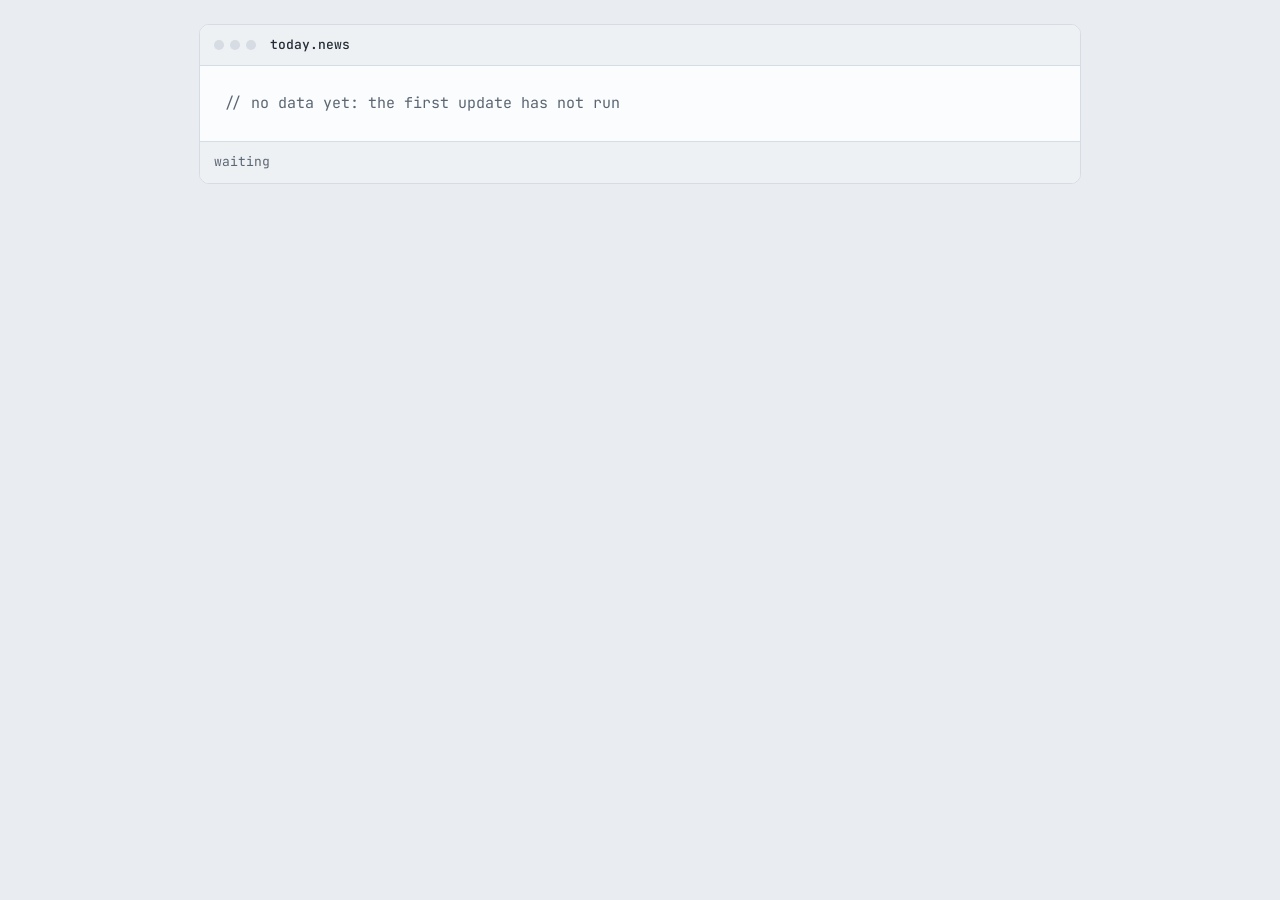
==== site/index.html @ aa1ffb6b "New section: around the world, one line per region Co-Authored-By: Claude Opus 5.5 <noreply@anthropi" ====
<!doctype html>
<html lang="en">
<head>
<meta charset="utf-8">
<meta name="viewport" content="width=device-width, initial-scale=1, viewport-fit=cover">
<meta name="description" content="What most news outlets report right now, in the words they share. Built by counting, not written by anyone.">
<link rel="icon" href="favicon.svg" type="image/svg+xml">
<link rel="icon" href="favicon.png" sizes="48x48" type="image/png">
<link rel="apple-touch-icon" href="apple-touch-icon.png">
<link rel="manifest" href="manifest.webmanifest">
<meta name="theme-color" content="#12161c">
<meta name="apple-mobile-web-app-title" content="news">
<title>news</title>
<link rel="stylesheet" href="style.css?v=13">
</head>
<body>
<!--page-->
<div class="window">
  <div class="bar">
    <div class="dots" aria-hidden="true"><i></i><i></i><i></i></div>
    <div class="tab" id="tab">today.news</div>
  </div>
  <ol class="code" id="code" aria-live="off">
    <li class="note"><span class="c">// loading. Stories appear here, most widely reported first.</span></li>
  </ol>
  <div class="status" id="status"><span>connecting</span></div>
</div>

<script>
(function () {
  "use strict";
  var REFRESH_MS = 2 * 60 * 1000;      // a local check; new data arrives about every 15 minutes
  var STALE_MIN = 60;
  var SEEN_KEY = "plainfacts.seen";

  var shown = null;                    // payload currently on screen
  var open = {};                       // story ids the reader expanded
  var days = [];                       // archive days available
  var seen = null;                     // story ids present at the reader's previous visit
  try { seen = JSON.parse(localStorage.getItem(SEEN_KEY)); } catch (e) { seen = null; }
  if (!Array.isArray(seen)) seen = null;

  function el(tag, cls, text) {
    var e = document.createElement(tag);
    if (cls) e.className = cls;
    if (text != null) e.textContent = text;
    return e;
  }
  function plural(n, word) { return n.toLocaleString() + " " + word + (n === 1 ? "" : "s"); }
  function hhmm(iso) {
    var d = new Date(iso);
    return isNaN(d) ? "" : d.toLocaleTimeString([], { hour: "2-digit", minute: "2-digit", hour12: false });
  }
  function ago(iso) {
    var min = Math.max(0, Math.round((Date.now() - new Date(iso).getTime()) / 60000));
    if (min < 1) return "just now";
    if (min < 60) return min + " min ago";
    var h = Math.floor(min / 60);
    return h < 48 ? h + " h ago" : Math.floor(h / 24) + " days ago";
  }
  function route() {                   // "#2026-11-12" or "#2026-11-12-s123"
    var m = /^#(\d{4}-\d\d-\d\d)(?:-s(\w+))?$/.exec(location.hash);
    return m ? { day: m[1], story: m[2] || null } : null;
  }
  var TAGS = {};                       // no labels on lines (owner: just facts)

  function bars(a) {
    var max = Math.max.apply(null, a);
    if (!max) return null;
    var b = el("span", "bars");
    b.setAttribute("aria-hidden", "true");
    b.title = "new outlets per 15 minutes, last 3 hours";
    a.forEach(function (v) {
      var i = el("i");
      i.style.height = Math.max(1, Math.round(v / max * 11)) + "px";
      b.appendChild(i);
    });
    return b;
  }

  function line(l, r, day) {
    var li = el("li"), d = el("details"), s = el("summary");
    li.id = "s" + l.id;
    if (seen && seen.indexOf(l.id) < 0 && !r) li.className = "new";
    if (r && r.story === l.id) { li.className = "target"; d.open = true; }
    if (open[l.id]) d.open = true;
    d.addEventListener("toggle", function () { open[l.id] = d.open; });

    if (l.sentence) {
      s.appendChild(el("span", "t", l.sentence));
    } else {
      s.appendChild(el("span", "k", l.key));
      s.appendChild(document.createTextNode(": " + l.text));
    }
    if (l.context) s.appendChild(el("span", "ctx", l.context));
    var m = el("span", "m");
    m.appendChild(document.createTextNode((l.countries || 1) + (l.countries === 1 ? " country" : " countries") + " · "));
    var nh = l.new_hour || 0;          // pace: quiet, steady, rising, surging
    var rate = el("span", "rate " + (nh >= 30 ? "r3" : nh >= 10 ? "r2" : nh >= 3 ? "r1" : "r0"),
                  "+" + nh.toLocaleString() + " outlets/h");
    rate.title = "outlets that joined in the last hour";
    m.appendChild(rate);
    (l.show_tags || l.tags || []).forEach(function (t) {
      if (TAGS[t]) { m.appendChild(document.createTextNode(" · ")); m.appendChild(el("span", "tag", TAGS[t])); }
    });
    s.appendChild(m);
    d.appendChild(s);

    var more = el("div", "more");
    if (!l.sentence) {                  // counted words only when no sentence (normally never shown)
      var c = el("div", "counted");
      c.appendChild(document.createTextNode("counted words: "));
      c.appendChild(el("span", "k", l.key));
      c.appendChild(document.createTextNode(": " + l.text));
      more.appendChild(c);
    }
    (l.headlines || []).forEach(function (h) {
      var a = el("a", "h");
      a.href = h.u; a.target = "_blank"; a.rel = "noopener noreferrer";
      a.appendChild(document.createTextNode("“" + h.t + "” "));
      a.appendChild(el("span", "", h.d));
      more.appendChild(a);
    });
    if ((l.links || []).length) {
      var also = el("div", "also");
      l.links.forEach(function (k) {
        var a = el("a", "", k.d);
        a.href = k.u; a.target = "_blank"; a.rel = "noopener noreferrer";
        also.appendChild(a);
      });
      more.appendChild(also);
    }
    var foot = el("div", "foot");
    var facts = ["first seen " + hhmm(l.first), l.outlets.toLocaleString() + " outlets", plural(l.wordings, "wording")];
    if (l.related) facts.push(l.related + " related");
    if (l.other_lang) facts.push(l.other_lang.toLocaleString() + " non-English");
    var fs = el("span", "", facts.join(" · "));
    var b = bars(l.spark || []);
    if (b) fs.appendChild(b);
    foot.appendChild(fs);
    var copy = el("button", "copy", "copy link");
    copy.type = "button";
    copy.addEventListener("click", function () {
      var url = location.href.split("#")[0] + "#" + day + "-s" + l.id;
      var done = function () { copy.textContent = "link copied"; };
      var fallback = function () { copy.textContent = url; };
      try { navigator.clipboard.writeText(url).then(done, fallback); } catch (e) { fallback(); }
    });
    foot.appendChild(copy);
    more.appendChild(foot);
    d.appendChild(more);
    li.appendChild(d);
    return li;
  }

  function status(data, r) {
    var st = document.getElementById("status");
    st.textContent = "";
    var sc = data.screened || {};
    st.appendChild(el("span", "", (sc.outlets || 0).toLocaleString() + " outlets screened"));
    if (r) {
      st.appendChild(el("span", "", "archive of " + data.day));
      var today = el("a", "", "today");
      today.href = "#";
      today.addEventListener("click", function (e) {
        e.preventDefault();
        history.replaceState(null, "", location.pathname + location.search);
        shown = null; load();
      });
      st.appendChild(today);
    } else {
      var mins = (Date.now() - new Date(data.updated).getTime()) / 60000;
      var until = data.data_until ? hhmm(data.data_until) : "";
      st.appendChild(el("span", mins > STALE_MIN ? "stale" : "",
        mins > STALE_MIN ? "stale: last update " + ago(data.updated) : "news up to " + until));
    }
    var i = days.indexOf(data.day);
    var prev = i > 0 ? days[i - 1] : (i < 0 && days.length ? days[days.length - 1] : null);
    if (prev && prev !== data.day) {
      var p = el("a", "", "previous day");
      p.href = "#" + prev;
      st.appendChild(p);
    }
    var how = el("a", "", "how this works");
    how.href = "how.html";
    st.appendChild(how);
    if (data.note) st.appendChild(el("span", "stale", data.note));
  }

  function render(data, r) {
    shown = data;
    var code = document.getElementById("code");
    document.getElementById("tab").textContent = (data.day || "today") + ".news";
    code.textContent = "";
    var found = false, section = null;
    var hours = data.history_hours || 24;
    var SECTIONS = { "new": "// new in the last 3 hours", "day": "// most covered", "ongoing": "// crises", "world": "// around the world" };
    var legend = "";
    (data.lines || []).forEach(function (l) {
      if (r && r.story === l.id) found = true;
      if (l.section && l.section !== section && SECTIONS[l.section]) {
        section = l.section;
        var h = el("li", "note sec");
        h.appendChild(el("span", "c", SECTIONS[section] + legend));
        legend = "";
        code.appendChild(h);
      }
      code.appendChild(line(l, r, data.day));
    });
    if (!(data.lines || []).length) {
      var none = el("li", "note");
      none.appendChild(el("span", "c", "// no story has reached enough outlets yet"));
      code.appendChild(none);
    }
    if (r && r.story && !found) {
      var gone = el("li", "note");
      gone.appendChild(el("span", "c", "// the linked story is no longer among this day's most reported"));
      code.appendChild(gone);
    }
    status(data, r);
    if (r && found) {
      var t = document.getElementById("s" + r.story);
      if (t && t.scrollIntoView) t.scrollIntoView({ block: "center" });
    }
  }

  function getJSON(path) {
    return fetch(path, { cache: "no-store" }).then(function (res) {
      if (!res.ok) throw new Error(String(res.status));
      return res.json();
    });
  }

  function load() {
    var r = route();
    getJSON(r ? "archive/" + r.day + ".json" : "data.json").then(function (data) {
      // Rebuild the list only when the data changed, so focus and open lines survive.
      if (!shown || shown.updated !== data.updated || shown.day !== data.day || r) render(data, r);
      else status(data, r);
    }).catch(function () {
      var st = document.getElementById("status");
      if (shown) return;
      var msg = r ? "no archive exists for " + r.day : "no data yet: the first update has not run";
      var code = document.getElementById("code"), li = el("li", "note");
      code.textContent = "";
      li.appendChild(el("span", "c", "// " + msg));
      code.appendChild(li);
      st.textContent = "";
      if (r) { var back = el("a", "", "today"); back.href = "./"; st.appendChild(back); }
      else st.appendChild(el("span", "", "waiting"));
    });
  }

  function remember() {                // what the reader has seen, for the "+" marks next time
    if (!shown || route()) return;
    try { localStorage.setItem(SEEN_KEY, JSON.stringify(shown.lines.map(function (l) { return l.id; }))); } catch (e) {}
  }

  if ("serviceWorker" in navigator) { try { navigator.serviceWorker.register("sw.js"); } catch (e) {} }
  getJSON("archive/index.json").then(function (d) { if (Array.isArray(d)) days = d; if (shown) status(shown, route()); })
    .catch(function () {});
  load();
  setInterval(load, REFRESH_MS);
  setInterval(function () { if (shown) status(shown, route()); }, 30000);
  window.addEventListener("hashchange", function () { shown = null; load(); });
  document.addEventListener("visibilitychange", function () {
    if (document.hidden) remember(); else load();
  });
  window.addEventListener("pagehide", remember);
})();
</script>
<!--/page-->
</body>
</html>
---- site/style.css ----
/* Layout: one editor window; a file of the day's stories, one numbered line each. */
@font-face {
  font-family: "JetBrains Mono"; font-weight: 400; font-style: normal; font-display: swap;
  src: url("fonts/jetbrains-mono-latin-400-normal.woff2") format("woff2");
}
@font-face {
  font-family: "JetBrains Mono"; font-weight: 500; font-style: normal; font-display: swap;
  src: url("fonts/jetbrains-mono-latin-500-normal.woff2") format("woff2");
}
:root {
  color-scheme: dark;
  --bg: #12161c;
  --window: #1a2029;
  --chrome: #222a35;
  --rule: #2e3846;
  --fg: #d9dfe7;
  --dim: #8f9aa8;
  --key: #7fb4e6;
  --num: #e3b877;
  --up: #86b99a;
  --warn: #e39a77;
  --mono: "JetBrains Mono", ui-monospace, "SF Mono", Menlo, Consolas, monospace;
}
@media (prefers-color-scheme: light) {
  :root:not([data-theme="dark"]) {
    color-scheme: light;
    --bg: #e9ecf0; --window: #fbfcfd; --chrome: #eef1f4; --rule: #d6dce3;
    --fg: #232b36; --dim: #5b6673; --key: #1b5a9c; --num: #8a5200; --up: #2a6848; --warn: #a3421a;
  }
}
:root[data-theme="light"] {
  color-scheme: light;
  --bg: #e9ecf0; --window: #fbfcfd; --chrome: #eef1f4; --rule: #d6dce3;
  --fg: #232b36; --dim: #5b6673; --key: #1b5a9c; --num: #8a5200; --up: #2a6848; --warn: #a3421a;
}
html { -webkit-text-size-adjust: 100%; }
body {
  margin: 0;
  background: var(--bg); color: var(--fg);
  font: 400 15px/1.55 var(--mono);
  padding-block: 24px;
  padding-left: max(16px, env(safe-area-inset-left, 0px));
  padding-right: max(16px, env(safe-area-inset-right, 0px));
}
.window {
  max-width: 880px; margin: 0 auto;
  background: var(--window);
  border: 1px solid var(--rule); border-radius: 10px; overflow: hidden;
}
.bar {
  display: flex; align-items: center; gap: 14px;
  background: var(--chrome); border-bottom: 1px solid var(--rule);
  padding: 10px 14px;
}
.dots { display: flex; gap: 6px; }
.dots i { width: 10px; height: 10px; border-radius: 50%; background: var(--rule); }
.tab { color: var(--fg); font-size: 13px; font-weight: 500; min-width: 0; overflow-wrap: anywhere; }
a { color: var(--key); text-decoration: none; }
a:hover { text-decoration: underline; }
a:focus-visible, summary:focus-visible, button:focus-visible {
  outline: 2px solid var(--key); outline-offset: 2px; border-radius: 2px;
}

/* the news file */
ol.code { list-style: none; margin: 0; padding: 14px 0; counter-reset: ln; }
ol.code > li {
  counter-increment: ln;
  display: grid; grid-template-columns: 1.6em minmax(0, 1fr);
  padding: 12px 16px 12px 0;
}
ol.code > li::before {
  content: ""; color: var(--dim);
  text-align: right; padding-right: 1.3em;
  font-variant-numeric: tabular-nums; user-select: none;
}
ol.code > li::before { white-space: nowrap; }
ol.code > li.new::before { content: "+"; color: var(--up); }
ol.code > li.note { counter-increment: none; }
ol.code > li.note::before { content: ""; }
ol.code > li.sec { padding-top: 14px; font-size: 13px; counter-set: ln 0; }   /* each section numbered from 1 */
ol.code > li.sec:first-child { padding-top: 4px; }
ol.code > li.target { background: var(--chrome); }
ol.code > li > * { min-width: 0; overflow-wrap: anywhere; }
.c { color: var(--dim); }
.k { color: var(--key); font-weight: 500; }
summary { font-size: 17px; }
/* the headline itself in a reading face; the window, numbers and notes stay monospace */
summary .t { font-family: -apple-system, BlinkMacSystemFont, "Segoe UI", Roboto, "Helvetica Neue", Arial, sans-serif;
  font-size: 18px; line-height: 1.4; font-weight: 500; letter-spacing: -0.005em; }
summary .k { color: inherit; }
details > summary { list-style: none; cursor: pointer; }
details > summary::-webkit-details-marker { display: none; }
.m { display: block; color: var(--dim); font-size: 11.5px; line-height: 1.5; margin-top: 4px; font-variant-numeric: tabular-nums; }
.m .tag { color: var(--warn); }
.ctx { display: block; color: var(--dim); font-size: 14px; line-height: 1.4; margin-top: 4px;
  font-family: -apple-system, BlinkMacSystemFont, "Segoe UI", Roboto, "Helvetica Neue", Arial, sans-serif; }
/* pace of coverage: the hourly counter is coloured by how fast outlets are joining */
.rate { padding: 1px 6px; border-radius: 4px; }
.rate.r0 { color: var(--dim); }
.rate.r1 { color: var(--fg); }
.rate.r2 { color: var(--up); background: color-mix(in srgb, var(--up) 14%, transparent); }
.rate.r3 { color: var(--num); background: color-mix(in srgb, var(--num) 16%, transparent); font-weight: 500; }
.bars { display: inline-flex; align-items: flex-end; gap: 2px; height: 11px; margin-left: 8px; vertical-align: baseline; }
.more .counted { color: var(--dim); padding: 4px 0; }
.bars i { width: 3px; background: var(--dim); border-radius: 1px; }
.more { margin-top: 8px; padding: 2px 0 4px 12px; border-left: 1px solid var(--rule); font-size: 13px; }
.more .h { display: block; padding: 9px 0; color: var(--fg);
  font-family: -apple-system, BlinkMacSystemFont, "Segoe UI", Roboto, "Helvetica Neue", Arial, sans-serif; font-size: 16px; line-height: 1.4; }
.more .h span { font-family: var(--mono); font-size: 13px; }
.more .h span { color: var(--dim); }
.more .also { display: flex; flex-wrap: wrap; gap: 0 16px; }
.more .also a { color: var(--dim); padding: 10px 0; font-size: 13.5px; }
.more .foot { display: flex; flex-wrap: wrap; align-items: center; gap: 4px 16px; color: var(--dim); }
button.copy {
  font: inherit; color: var(--key); background: none; border: 0; padding: 10px 0; cursor: pointer; font-size: 13.5px;
}
@media (max-width: 480px) {
  body { padding-left: max(8px, env(safe-area-inset-left, 0px)); padding-right: max(8px, env(safe-area-inset-right, 0px)); }
  ol.code > li { grid-template-columns: 1.1em minmax(0, 1fr); padding-right: 10px; padding-top: 12px; padding-bottom: 12px; }
  ol.code > li::before { padding-right: .3em; }
  summary .t { font-size: 18px; line-height: 1.38; }
  summary { padding: 2px 0; }
  .status > * { padding: 9px 0; }
}
.status {
  display: flex; flex-wrap: wrap; gap: 2px 18px; align-items: center;
  border-top: 1px solid var(--rule); background: var(--chrome);
  color: var(--dim); font-size: 13px; padding: 4px 14px;
}
.status > * { padding: 6px 0; }
.status .stale { color: var(--warn); }

/* the method page */
.doc { padding: 18px 20px 22px; max-width: 68ch; }
.doc h1 { font-size: 15px; font-weight: 500; color: var(--key); margin: 0 0 4px; }
.doc h2 { font-size: 15px; font-weight: 500; color: var(--num); margin: 22px 0 4px; }
.doc p, .doc ul { margin: 0 0 10px; }
.doc ul { padding-left: 1.4em; }
.doc li { margin-bottom: 4px; }
.doc .fill { color: var(--warn); font-weight: 500; }
@media (prefers-reduced-motion: no-preference) {
  ol.code > li.target { transition: background .6s; }
}
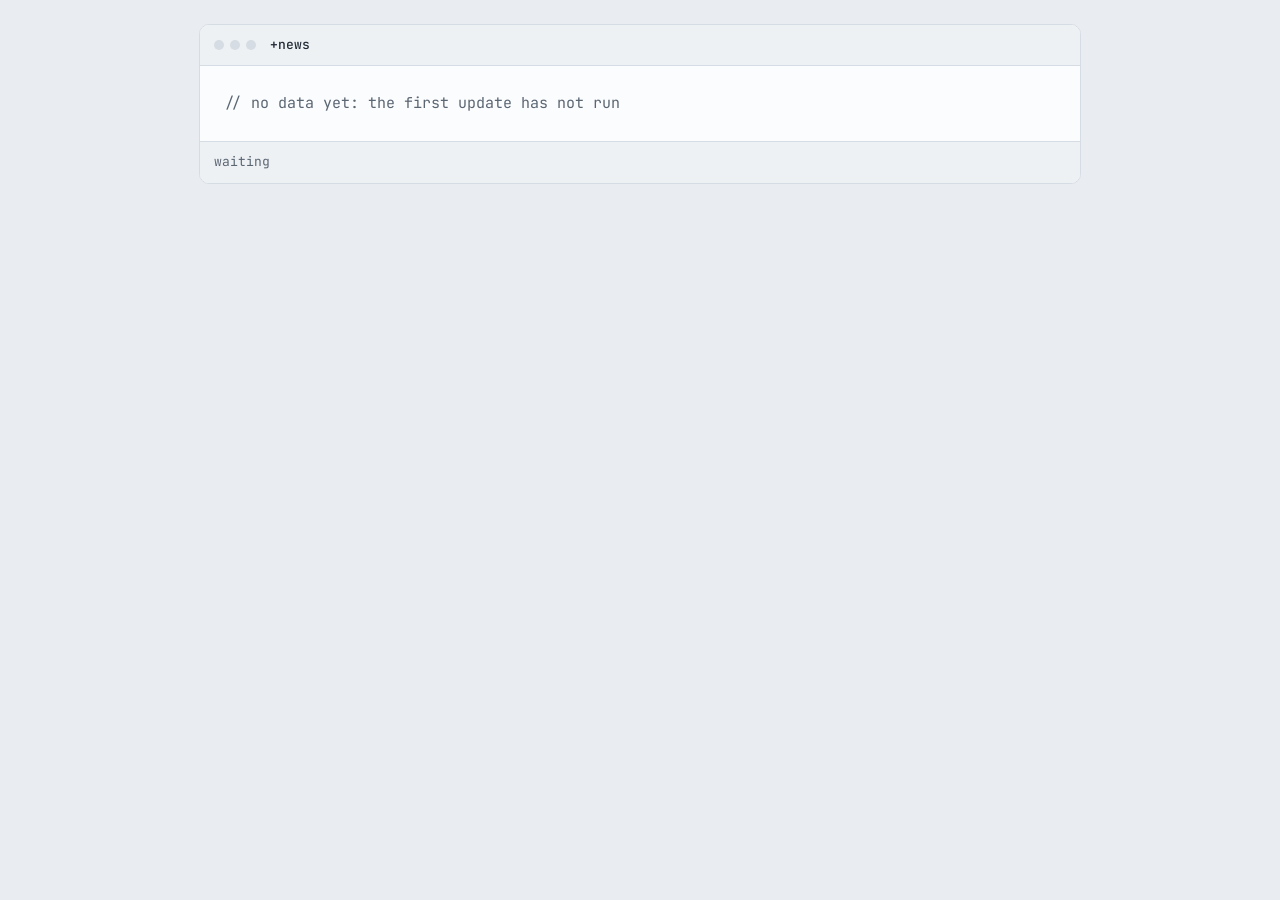
==== commit b2782905: "Rename to +news; purge bad lines from the week Co-Authored-By: Claude Opus 5.5 <noreply@anthropic.co" ====
--- a/site/index.html
+++ b/site/index.html
@@ -9,16 +9,16 @@
 <link rel="apple-touch-icon" href="apple-touch-icon.png">
 <link rel="manifest" href="manifest.webmanifest">
 <meta name="theme-color" content="#12161c">
-<meta name="apple-mobile-web-app-title" content="news">
-<title>news</title>
-<link rel="stylesheet" href="style.css?v=13">
+<meta name="apple-mobile-web-app-title" content="+news">
+<title>+news</title>
+<link rel="stylesheet" href="style.css?v=16">
 </head>
 <body>
 <!--page-->
 <div class="window">
   <div class="bar">
     <div class="dots" aria-hidden="true"><i></i><i></i><i></i></div>
-    <div class="tab" id="tab">today.news</div>
+    <div class="tab" id="tab">+news</div>
   </div>
   <ol class="code" id="code" aria-live="off">
     <li class="note"><span class="c">// loading. Stories appear here, most widely reported first.</span></li>
@@ -81,7 +81,7 @@
   function line(l, r, day) {
     var li = el("li"), d = el("details"), s = el("summary");
     li.id = "s" + l.id;
-    if (seen && seen.indexOf(l.id) < 0 && !r) li.className = "new";
+    if ((seen && seen.indexOf(l.id) < 0 && !r) || l.today) li.className = "new";   // "+": new today
     if (r && r.story === l.id) { li.className = "target"; d.open = true; }
     if (open[l.id]) d.open = true;
     d.addEventListener("toggle", function () { open[l.id] = d.open; });
@@ -94,12 +94,14 @@
     }
     if (l.context) s.appendChild(el("span", "ctx", l.context));
     var m = el("span", "m");
-    m.appendChild(document.createTextNode((l.countries || 1) + (l.countries === 1 ? " country" : " countries") + " · "));
-    var nh = l.new_hour || 0;          // pace: quiet, steady, rising, surging
+    m.appendChild(document.createTextNode((l.countries || 1) + (l.countries === 1 ? " country" : " countries")));
+    var nh = l.new_hour || 0;          // pace: quiet, steady, rising, surging; none shown when no outlet joined
+    m.appendChild(document.createTextNode(" · "));
+    if (DATA_GOOD) m.appendChild(document.createTextNode((l.outlets || 1).toLocaleString() + (l.outlets === 1 ? " outlet" : " outlets")));
     var rate = el("span", "rate " + (nh >= 30 ? "r3" : nh >= 10 ? "r2" : nh >= 3 ? "r1" : "r0"),
                   "+" + nh.toLocaleString() + " outlets/h");
     rate.title = "outlets that joined in the last hour";
-    m.appendChild(rate);
+    if (!DATA_GOOD) m.appendChild(rate);           // the pace of the hour means little for a week's good news
     (l.show_tags || l.tags || []).forEach(function (t) {
       if (TAGS[t]) { m.appendChild(document.createTextNode(" · ")); m.appendChild(el("span", "tag", TAGS[t])); }
     });
@@ -123,6 +125,7 @@
     });
     if ((l.links || []).length) {
       var also = el("div", "also");
+      also.appendChild(el("span", "lbl", "also reported by"));
       l.links.forEach(function (k) {
         var a = el("a", "", k.d);
         a.href = k.u; a.target = "_blank"; a.rel = "noopener noreferrer";
@@ -131,12 +134,14 @@
       more.appendChild(also);
     }
     var foot = el("div", "foot");
-    var facts = ["first seen " + hhmm(l.first), l.outlets.toLocaleString() + " outlets", plural(l.wordings, "wording")];
+    var facts = ["first seen " + hhmm(l.first), l.outlets.toLocaleString() + " outlets",
+                 plural(l.wordings, "different headline")];
     if (l.related) facts.push(l.related + " related");
-    if (l.other_lang) facts.push(l.other_lang.toLocaleString() + " non-English");
-    var fs = el("span", "", facts.join(" · "));
+    if (l.other_lang) facts.push(l.other_lang.toLocaleString() + " in other languages");
+    var fs = el("span", "facts");
+    facts.forEach(function (f) { fs.appendChild(el("span", "f", f)); });
     var b = bars(l.spark || []);
-    if (b) fs.appendChild(b);
+    if (b) { var sp = el("span", "f"); sp.appendChild(b); sp.appendChild(document.createTextNode(" last 3 h")); fs.appendChild(sp); }
     foot.appendChild(fs);
     var copy = el("button", "copy", "copy link");
     copy.type = "button";
@@ -184,17 +189,19 @@
     var how = el("a", "", "how this works");
     how.href = "how.html";
     st.appendChild(how);
-    if (data.note) st.appendChild(el("span", "stale", data.note));
-  }
-
+    if (data.note) st.appendChild(el("span", data.good ? "c" : "stale", data.note));
+  }
+
+  var DATA_GOOD = false;
   function render(data, r) {
+    DATA_GOOD = !!data.good;
     shown = data;
     var code = document.getElementById("code");
-    document.getElementById("tab").textContent = (data.day || "today") + ".news";
+    document.getElementById("tab").textContent = "+news";
     code.textContent = "";
     var found = false, section = null;
     var hours = data.history_hours || 24;
-    var SECTIONS = { "new": "// new in the last 3 hours", "day": "// most covered", "ongoing": "// crises", "world": "// around the world" };
+    var SECTIONS = { "new": "// new in the last 3 hours", "day": "// good news this week", "science": "// discoveries this week", "ongoing": "// crises", "world": "// around the world" };
     var legend = "";
     (data.lines || []).forEach(function (l) {
       if (r && r.story === l.id) found = true;
@@ -209,7 +216,7 @@
     });
     if (!(data.lines || []).length) {
       var none = el("li", "note");
-      none.appendChild(el("span", "c", "// no story has reached enough outlets yet"));
+      none.appendChild(el("span", "c", "// no good news this week yet"));
       code.appendChild(none);
     }
     if (r && r.story && !found) {
--- a/site/style.css
+++ b/site/style.css
@@ -96,7 +96,7 @@
   font-family: -apple-system, BlinkMacSystemFont, "Segoe UI", Roboto, "Helvetica Neue", Arial, sans-serif; }
 /* pace of coverage: the hourly counter is coloured by how fast outlets are joining */
 .rate { padding: 1px 6px; border-radius: 4px; }
-.rate.r0 { color: var(--dim); }
+.rate.r0 { color: var(--dim); opacity: .6; }
 .rate.r1 { color: var(--fg); }
 .rate.r2 { color: var(--up); background: color-mix(in srgb, var(--up) 14%, transparent); }
 .rate.r3 { color: var(--num); background: color-mix(in srgb, var(--num) 16%, transparent); font-weight: 500; }
@@ -108,8 +108,8 @@
   font-family: -apple-system, BlinkMacSystemFont, "Segoe UI", Roboto, "Helvetica Neue", Arial, sans-serif; font-size: 16px; line-height: 1.4; }
 .more .h span { font-family: var(--mono); font-size: 13px; }
 .more .h span { color: var(--dim); }
-.more .also { display: flex; flex-wrap: wrap; gap: 0 16px; }
-.more .also a { color: var(--dim); padding: 10px 0; font-size: 13.5px; }
+.more .also { display: flex; flex-wrap: wrap; gap: 0 14px; }
+.more .also a { color: var(--dim); padding: 7px 0; font-size: 13.5px; }
 .more .foot { display: flex; flex-wrap: wrap; align-items: center; gap: 4px 16px; color: var(--dim); }
 button.copy {
   font: inherit; color: var(--key); background: none; border: 0; padding: 10px 0; cursor: pointer; font-size: 13.5px;
@@ -141,3 +141,11 @@
 @media (prefers-reduced-motion: no-preference) {
   ol.code > li.target { transition: background .6s; }
 }
+
+/* opened line: labelled source list, facts that never break mid-phrase */
+.more .also .lbl { color: var(--dim); padding: 10px 0; flex-basis: 100%; font-size: 12px; }
+.more .facts { display: flex; flex-wrap: wrap; gap: 2px 12px; }
+.more .facts .f { white-space: nowrap; }
+
+.bars { height: 14px; }
+.bars i { width: 4px; }
